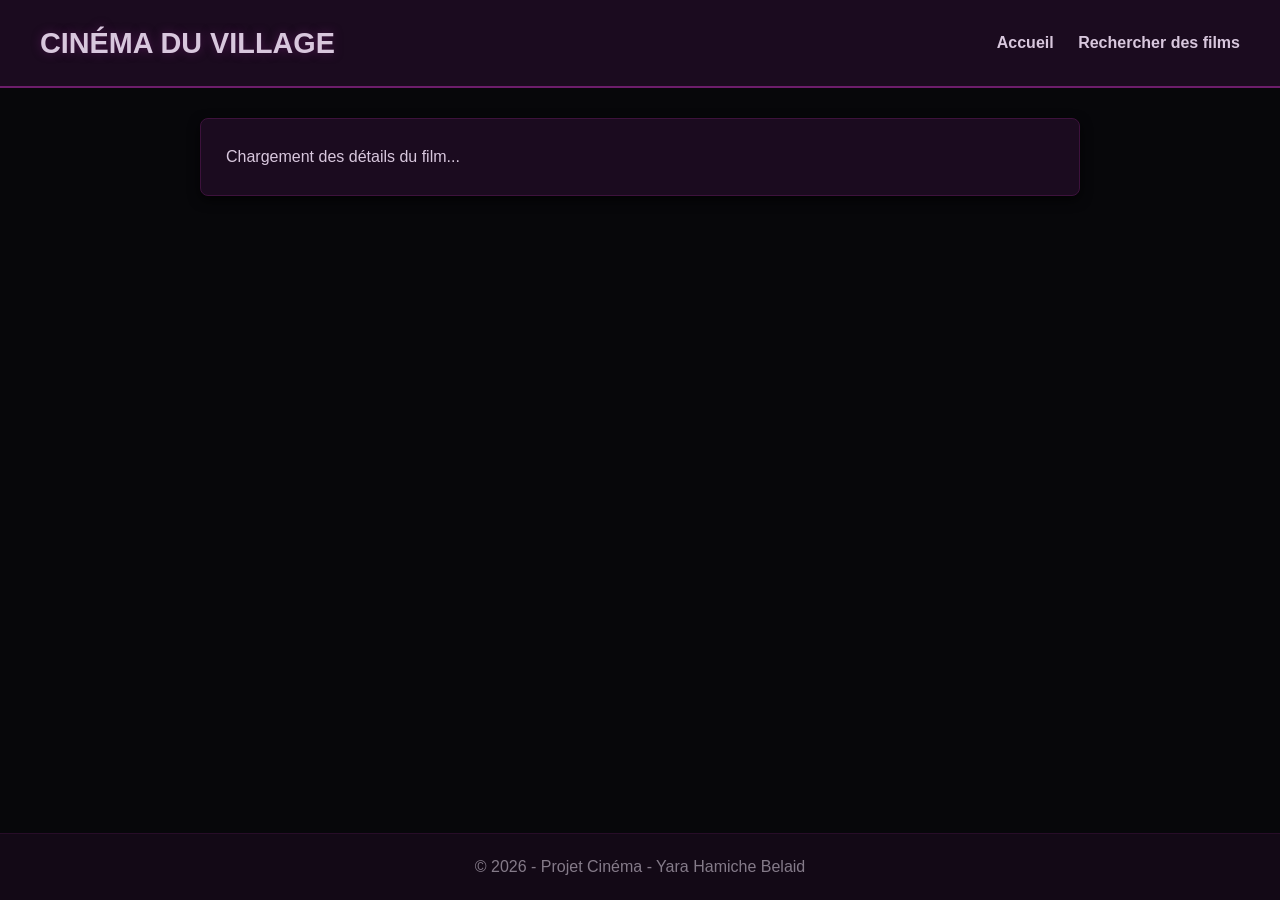
==== html/movie.html @ 388b4186 "feat(movie): add movie details page with ratings and DVD date" ====
<!DOCTYPE html>
<html lang="fr">
<head>
    <meta charset="UTF-8">
    <meta name="viewport" content="width=device-width, initial-scale=1.0">
    <title>Cinéma - Détails du film</title>
    <link rel="stylesheet" href="../css/style.css">
</head>
<body>
    <header>
        <h1>CINÉMA DU VILLAGE</h1>
        <nav>
            <a href="index.html">Accueil</a>
            <a href="search.html">Rechercher des films</a>
        </nav>
    </header>

    <main>
    <div id="movie-details" class="movie-details-box">
        <p>Chargement des détails du film...</p>
    </div>
</main>

    <footer>
        <p>&copy; 2026 - Projet Cinéma - Yara Hamiche Belaid</p>
    </footer>

<script src="../js/api.js"></script>
<script src="../js/search.js"></script>
</body>
</html>
---- css/style.css ----
/* ===== Base ===== */
* {
    box-sizing: border-box;
    margin: 0;
    padding: 0;
    font-family: 'Segoe UI', Tahoma, Geneva, Verdana, sans-serif;
}

body {
    background-color: #07070A;
    color: #D8C7DD;
    line-height: 1.6;
    display: flex;
    flex-direction: column;
    min-height: 100vh;
}

main {
    flex: 1;
    max-width: 1200px;
    margin: 0 auto;
    padding: 30px 20px;
    width: 100%;
}

h2 {
    margin-bottom: 20px;
    font-size: 1.6rem;
    color: #D8C7DD;
    border-left: 4px solid #6d1d6b;
    padding-left: 10px;
}

/* ===== Header / navigation ===== */
header {
    background-color: #1b0b1f;
    padding: 20px 40px;
    display: flex;
    justify-content: space-between;
    align-items: center;
    flex-wrap: wrap;
    gap: 10px;
    border-bottom: 2px solid #6d1d6b;
}

header h1 {
    color: #D8C7DD;
    font-size: 1.8rem;
    text-shadow: 0 0 10px rgba(109, 29, 107, 0.6);
}

nav a {
    color: #D8C7DD;
    text-decoration: none;
    margin-left: 20px;
    font-weight: bold;
    transition: color 0.3s;
}

nav a:hover {
    color: #b45bb1;
}

/* ===== Grille et cartes de films ===== */
.movie-grid {
    display: grid;
    grid-template-columns: repeat(auto-fill, minmax(220px, 1fr));
    gap: 25px;
    margin-top: 20px;
}

.movie-card {
    background-color: #1b0b1f;
    border: 1px solid #3d123c;
    border-radius: 8px;
    overflow: hidden;
    box-shadow: 0 4px 12px rgba(0, 0, 0, 0.7);
    transition: transform 0.3s, box-shadow 0.3s, border-color 0.3s;
    display: flex;
    flex-direction: column;
}

.movie-card:hover {
    transform: translateY(-5px);
    box-shadow: 0 8px 25px rgba(109, 29, 107, 0.5);
    border-color: #6d1d6b;
}

.movie-card img {
    width: 100%;
    height: 320px;
    object-fit: cover;
}

.movie-card h3 {
    font-size: 1.1rem;
    padding: 15px 15px 5px 15px;
    color: #ffffff;
}

.movie-card p {
    font-size: 0.85rem;
    color: #D8C7DD;
    opacity: 0.8;
    padding: 0 15px 15px 15px;
    flex-grow: 1;
}

.movie-card a {
    display: block;
    margin-top: auto; /* colle le bouton en bas même si le titre est court */
    background-color: #6d1d6b;
    color: #ffffff;
    text-align: center;
    padding: 10px;
    text-decoration: none;
    font-weight: bold;
    transition: background-color 0.3s, box-shadow 0.3s;
}

.movie-card a:hover {
    background-color: #8a2a87;
    box-shadow: 0 0 10px rgba(216, 199, 221, 0.4);
}

/* ===== Barre de recherche ===== */
.search-box {
    margin-bottom: 25px;
}

.search-box input {
    width: 100%;
    max-width: 500px;
    padding: 12px 20px;
    font-size: 1rem;
    border: 2px solid #3d123c;
    border-radius: 25px;
    background-color: #1b0b1f;
    color: #D8C7DD;
    outline: none;
    transition: border-color 0.3s, box-shadow 0.3s;
}

.search-box input::placeholder {
    color: #D8C7DD;
    opacity: 0.5;
}

.search-box input:focus {
    border-color: #6d1d6b;
    box-shadow: 0 0 10px rgba(109, 29, 107, 0.6);
}

/* ===== Boutons ===== */
button {
    background-color: #6d1d6b;
    color: white;
    border: none;
    padding: 12px 24px;
    font-size: 1rem;
    font-weight: bold;
    border-radius: 5px;
    cursor: pointer;
    transition: background-color 0.3s, transform 0.2s;
}

button:hover:not(:disabled) {
    background-color: #8a2a87;
    transform: scale(1.02);
}

button:disabled {
    opacity: 0.5;
    cursor: wait;
}

.load-more-section {
    text-align: center;
    margin-top: 30px;
}

/* ===== Page détail d'un film ===== */
.movie-details-box {
    max-width: 880px;
    margin: 0 auto;
    background-color: #1b0b1f;
    border: 1px solid #3d123c;
    border-radius: 8px;
    padding: 25px;
    box-shadow: 0 4px 12px rgba(0, 0, 0, 0.7);
}

.movie-detail {
    display: flex;
    flex-wrap: wrap;
    gap: 25px;
}

.movie-detail-poster {
    flex: 1;
    min-width: 250px;
}

.movie-detail-poster img {
    width: 100%;
    border-radius: 8px;
}

.movie-detail-info {
    flex: 2;
    min-width: 300px;
}

.movie-detail-info h2 {
    color: #ffffff;
}

.movie-detail-info p {
    margin-bottom: 10px;
}

.movie-detail-info hr {
    margin: 15px 0;
    border: 0;
    border-top: 1px solid #3d123c;
}

.movie-detail-info ul {
    margin: 10px 0 15px 20px;
}

.back-link {
    display: inline-block;
    margin-top: 15px;
    padding: 8px 15px;
    background-color: #6d1d6b;
    color: #ffffff;
    text-decoration: none;
    font-weight: bold;
    border-radius: 4px;
    transition: background-color 0.3s;
}

.back-link:hover {
    background-color: #8a2a87;
}

/* ===== Footer ===== */
footer {
    background-color: #1b0b1f;
    text-align: center;
    padding: 20px;
    color: #D8C7DD;
    opacity: 0.6;
    margin-top: 40px;
    border-top: 1px solid #3d123c;
}

/* ===== Mobile ===== */
@media (max-width: 600px) {
    header {
        padding: 15px 20px;
        flex-direction: column;
        text-align: center;
    }

    header h1 {
        font-size: 1.4rem;
    }

    nav a {
        margin: 0 10px;
    }

    .movie-grid {
        grid-template-columns: repeat(auto-fill, minmax(150px, 1fr));
        gap: 15px;
    }

    .movie-card img {
        height: 220px;
    }

    .movie-details-box {
        padding: 15px;
    }
}
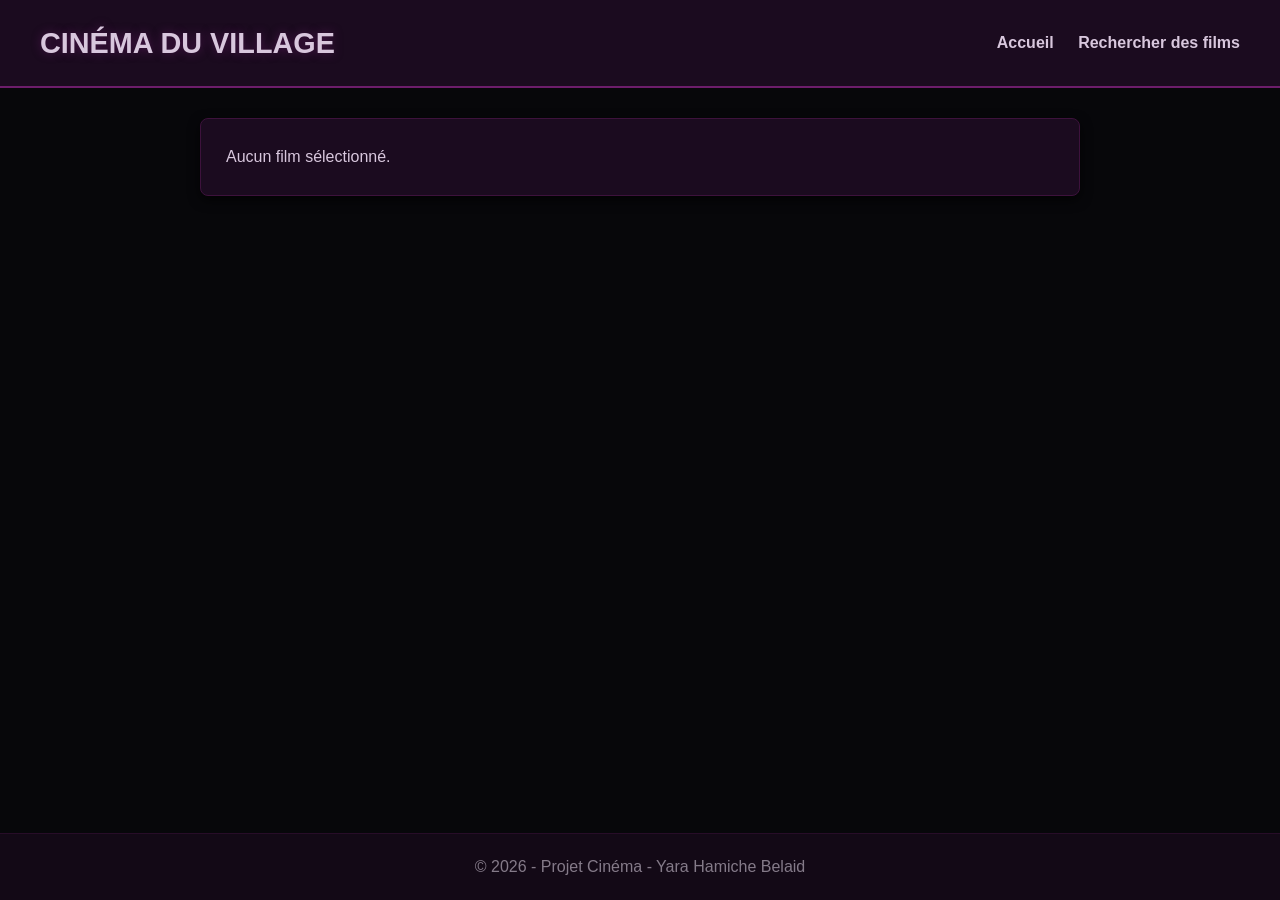
==== commit e3cb6328: "fix: mise a jour des fichiers du projet et nettoyage final du code" ====
--- a/html/movie.html
+++ b/html/movie.html
@@ -26,6 +26,6 @@
     </footer>
 
 <script src="../js/api.js"></script>
-<script src="../js/search.js"></script>
+<script src="../js/movie.js"></script>
 </body>
 </html>
--- a/css/style.css
+++ b/css/style.css
@@ -1,11 +1,9 @@
-/* ===== Base ===== */
 * {
     box-sizing: border-box;
     margin: 0;
     padding: 0;
     font-family: 'Segoe UI', Tahoma, Geneva, Verdana, sans-serif;
 }
-
 body {
     background-color: #07070A;
     color: #D8C7DD;
@@ -14,7 +12,6 @@
     flex-direction: column;
     min-height: 100vh;
 }
-
 main {
     flex: 1;
     max-width: 1200px;
@@ -22,7 +19,6 @@
     padding: 30px 20px;
     width: 100%;
 }
-
 h2 {
     margin-bottom: 20px;
     font-size: 1.6rem;
@@ -30,8 +26,6 @@
     border-left: 4px solid #6d1d6b;
     padding-left: 10px;
 }
-
-/* ===== Header / navigation ===== */
 header {
     background-color: #1b0b1f;
     padding: 20px 40px;
@@ -42,13 +36,11 @@
     gap: 10px;
     border-bottom: 2px solid #6d1d6b;
 }
-
 header h1 {
     color: #D8C7DD;
     font-size: 1.8rem;
     text-shadow: 0 0 10px rgba(109, 29, 107, 0.6);
 }
-
 nav a {
     color: #D8C7DD;
     text-decoration: none;
@@ -56,19 +48,15 @@
     font-weight: bold;
     transition: color 0.3s;
 }
-
 nav a:hover {
     color: #b45bb1;
 }
-
-/* ===== Grille et cartes de films ===== */
 .movie-grid {
     display: grid;
     grid-template-columns: repeat(auto-fill, minmax(220px, 1fr));
     gap: 25px;
     margin-top: 20px;
 }
-
 .movie-card {
     background-color: #1b0b1f;
     border: 1px solid #3d123c;
@@ -79,19 +67,16 @@
     display: flex;
     flex-direction: column;
 }
-
 .movie-card:hover {
     transform: translateY(-5px);
     box-shadow: 0 8px 25px rgba(109, 29, 107, 0.5);
     border-color: #6d1d6b;
 }
-
 .movie-card img {
     width: 100%;
     height: 320px;
     object-fit: cover;
 }
-
 .movie-card h3 {
     font-size: 1.1rem;
     padding: 15px 15px 5px 15px;
@@ -105,10 +90,9 @@
     padding: 0 15px 15px 15px;
     flex-grow: 1;
 }
-
 .movie-card a {
     display: block;
-    margin-top: auto; /* colle le bouton en bas même si le titre est court */
+    margin-top: auto; 
     background-color: #6d1d6b;
     color: #ffffff;
     text-align: center;
@@ -117,17 +101,13 @@
     font-weight: bold;
     transition: background-color 0.3s, box-shadow 0.3s;
 }
-
 .movie-card a:hover {
     background-color: #8a2a87;
     box-shadow: 0 0 10px rgba(216, 199, 221, 0.4);
 }
-
-/* ===== Barre de recherche ===== */
 .search-box {
     margin-bottom: 25px;
 }
-
 .search-box input {
     width: 100%;
     max-width: 500px;
@@ -140,18 +120,14 @@
     outline: none;
     transition: border-color 0.3s, box-shadow 0.3s;
 }
-
 .search-box input::placeholder {
     color: #D8C7DD;
     opacity: 0.5;
 }
-
 .search-box input:focus {
     border-color: #6d1d6b;
     box-shadow: 0 0 10px rgba(109, 29, 107, 0.6);
 }
-
-/* ===== Boutons ===== */
 button {
     background-color: #6d1d6b;
     color: white;
@@ -163,23 +139,18 @@
     cursor: pointer;
     transition: background-color 0.3s, transform 0.2s;
 }
-
 button:hover:not(:disabled) {
     background-color: #8a2a87;
     transform: scale(1.02);
 }
-
 button:disabled {
     opacity: 0.5;
     cursor: wait;
 }
-
 .load-more-section {
     text-align: center;
     margin-top: 30px;
 }
-
-/* ===== Page détail d'un film ===== */
 .movie-details-box {
     max-width: 880px;
     margin: 0 auto;
@@ -189,46 +160,37 @@
     padding: 25px;
     box-shadow: 0 4px 12px rgba(0, 0, 0, 0.7);
 }
-
 .movie-detail {
     display: flex;
     flex-wrap: wrap;
     gap: 25px;
 }
-
 .movie-detail-poster {
     flex: 1;
     min-width: 250px;
 }
-
 .movie-detail-poster img {
     width: 100%;
     border-radius: 8px;
 }
-
 .movie-detail-info {
     flex: 2;
     min-width: 300px;
 }
-
 .movie-detail-info h2 {
     color: #ffffff;
 }
-
 .movie-detail-info p {
     margin-bottom: 10px;
 }
-
 .movie-detail-info hr {
     margin: 15px 0;
     border: 0;
     border-top: 1px solid #3d123c;
 }
-
 .movie-detail-info ul {
     margin: 10px 0 15px 20px;
 }
-
 .back-link {
     display: inline-block;
     margin-top: 15px;
@@ -240,12 +202,9 @@
     border-radius: 4px;
     transition: background-color 0.3s;
 }
-
 .back-link:hover {
     background-color: #8a2a87;
 }
-
-/* ===== Footer ===== */
 footer {
     background-color: #1b0b1f;
     text-align: center;
@@ -256,31 +215,25 @@
     border-top: 1px solid #3d123c;
 }
 
-/* ===== Mobile ===== */
 @media (max-width: 600px) {
     header {
         padding: 15px 20px;
         flex-direction: column;
         text-align: center;
     }
-
     header h1 {
         font-size: 1.4rem;
     }
-
     nav a {
         margin: 0 10px;
     }
-
     .movie-grid {
         grid-template-columns: repeat(auto-fill, minmax(150px, 1fr));
         gap: 15px;
     }
-
     .movie-card img {
         height: 220px;
     }
-
     .movie-details-box {
         padding: 15px;
     }
